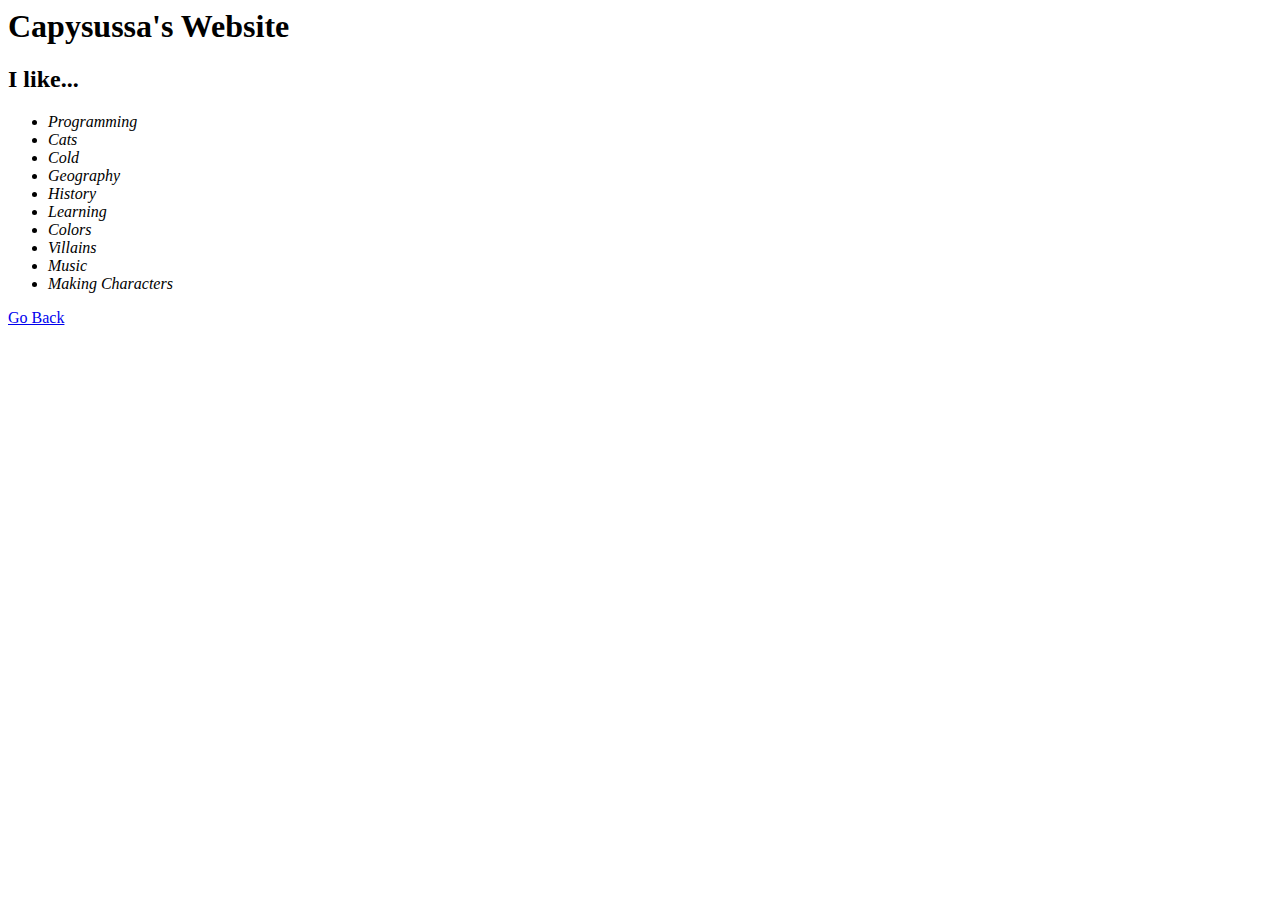
==== ilike.html @ 50cd9bbb "Create ilike.html" ====
<!DOCTPYE html>
<html>
  <head>
    <title>CapySite - Likes</title>
    <link rel="stylesheet" href="ilike.css">
  </head>
  <body>
    <h1>Capysussa's Website</h1>
    <h2><b>I like...</b></h2>
    <ul><i>
      <li>Programming</li>
      <li>Cats</li>
      <li>Cold</li>
      <li>Geography</li>
      <li>History</li>
      <li>Learning</li>
      <li>Colors</li>
      <li>Villains</li>
      <li>Music</li>
      <li>Making Characters</li>
     </i></ul>
    <a href="capysussa.github.io">Go Back</a>
  </body>
</html>
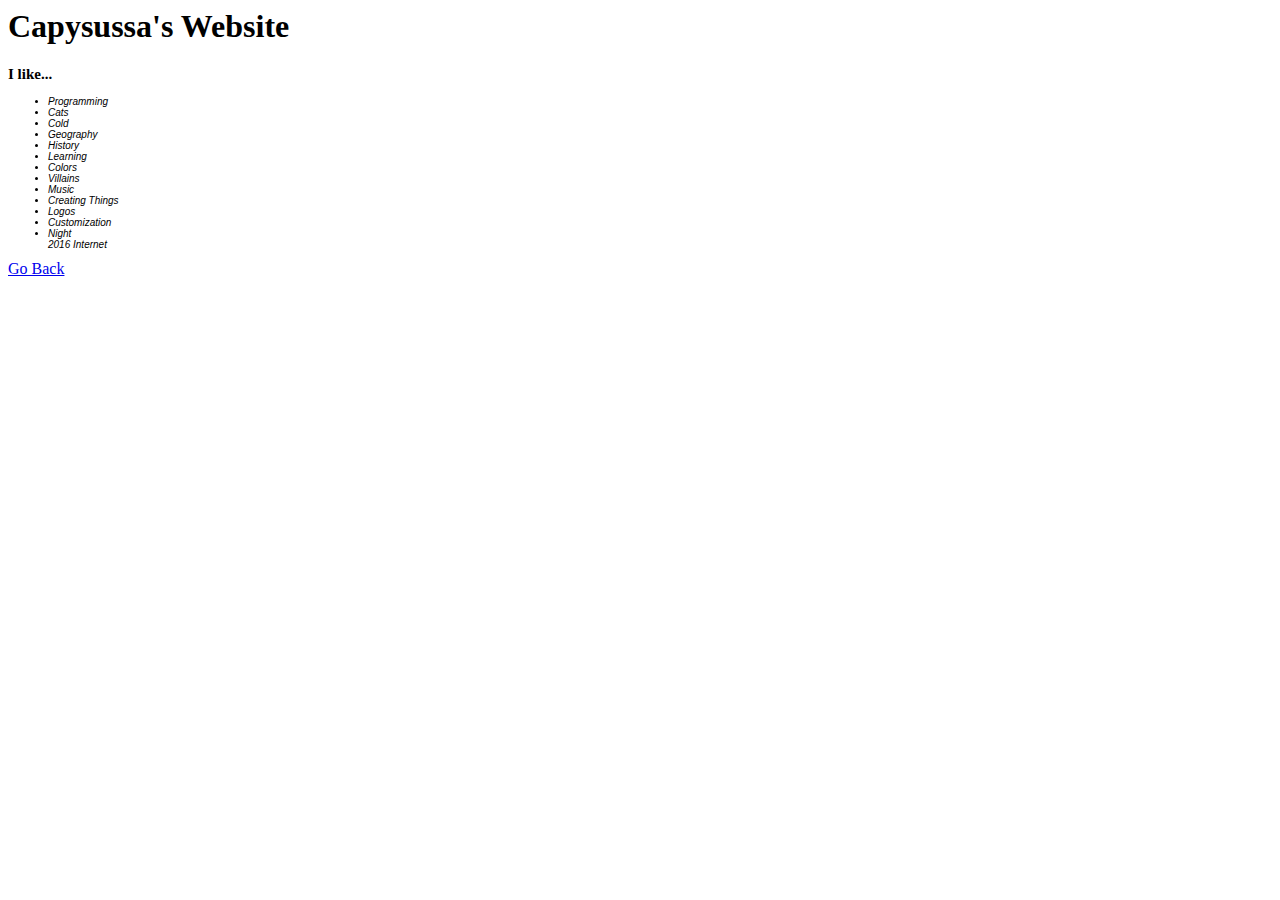
==== commit b75a31d3: "Update ilike.html" ====
--- a/ilike.html
+++ b/ilike.html
@@ -17,7 +17,11 @@
       <li>Colors</li>
       <li>Villains</li>
       <li>Music</li>
-      <li>Making Characters</li>
+      <li>Creating Things</li>
+      <li>Logos</li>
+      <li>Customization</li>
+      <li>Night</li>
+      <hi>2016 Internet</hi>
      </i></ul>
     <a href="capysussa.github.io">Go Back</a>
   </body>
--- a/ilike.css
+++ b/ilike.css
@@ -0,0 +1,17 @@
+body {
+  /*text-align: center;*/
+}
+h1 {
+  border: none none double none;
+  border-width: 5px;
+  border-color: black;
+}
+h2 {
+  font-size: 15px;
+}
+
+ul {
+  font-family: "Poppins", sans-serif;
+  font-size: 10px;
+}
+
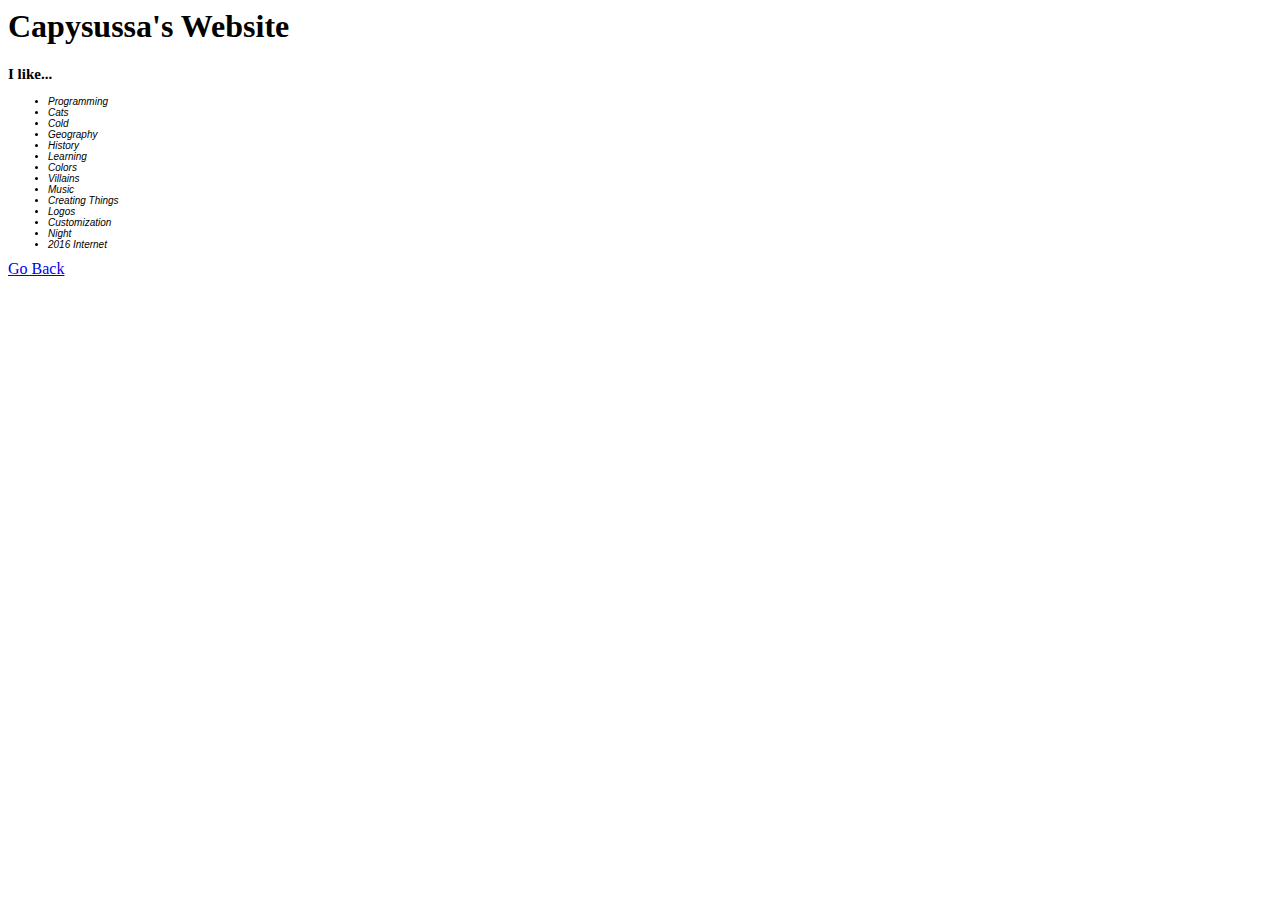
==== commit 0fc1b1fc: "Update ilike.html" ====
--- a/ilike.html
+++ b/ilike.html
@@ -21,7 +21,7 @@
       <li>Logos</li>
       <li>Customization</li>
       <li>Night</li>
-      <hi>2016 Internet</hi>
+      <li>2016 Internet</li>
      </i></ul>
     <a href="capysussa.github.io">Go Back</a>
   </body>
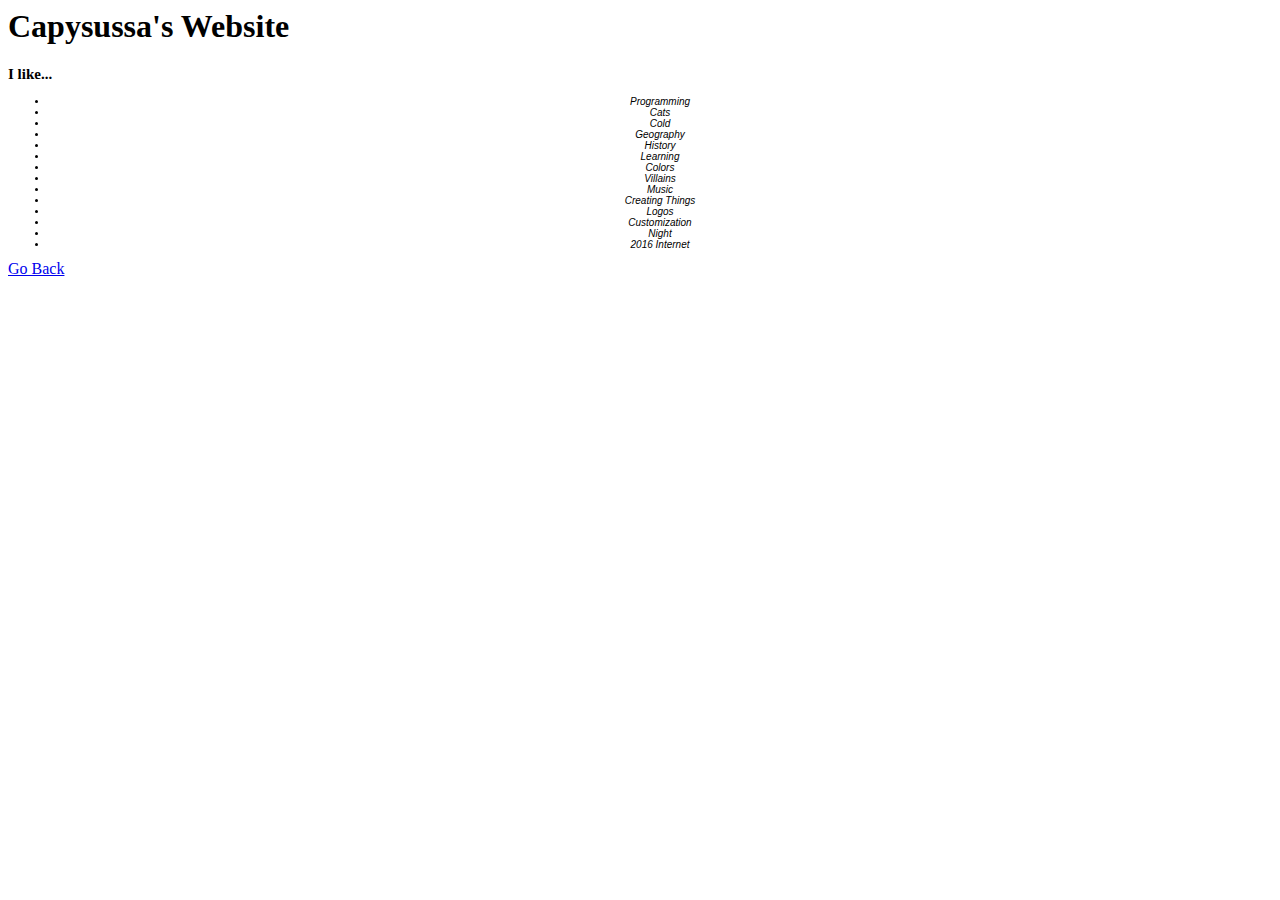
==== commit ab97e137: "Update ilike.html" ====
--- a/ilike.html
+++ b/ilike.html
@@ -7,6 +7,7 @@
   <body>
     <h1>Capysussa's Website</h1>
     <h2><b>I like...</b></h2>
+    <div class="ilike_list">
     <ul><i>
       <li>Programming</li>
       <li>Cats</li>
@@ -23,6 +24,7 @@
       <li>Night</li>
       <li>2016 Internet</li>
      </i></ul>
+    </div>
     <a href="capysussa.github.io">Go Back</a>
   </body>
 </html>
--- a/ilike.css
+++ b/ilike.css
@@ -11,6 +11,7 @@
 }
 
 ul {
+  text-align: center;
   font-family: "Poppins", sans-serif;
   font-size: 10px;
 }
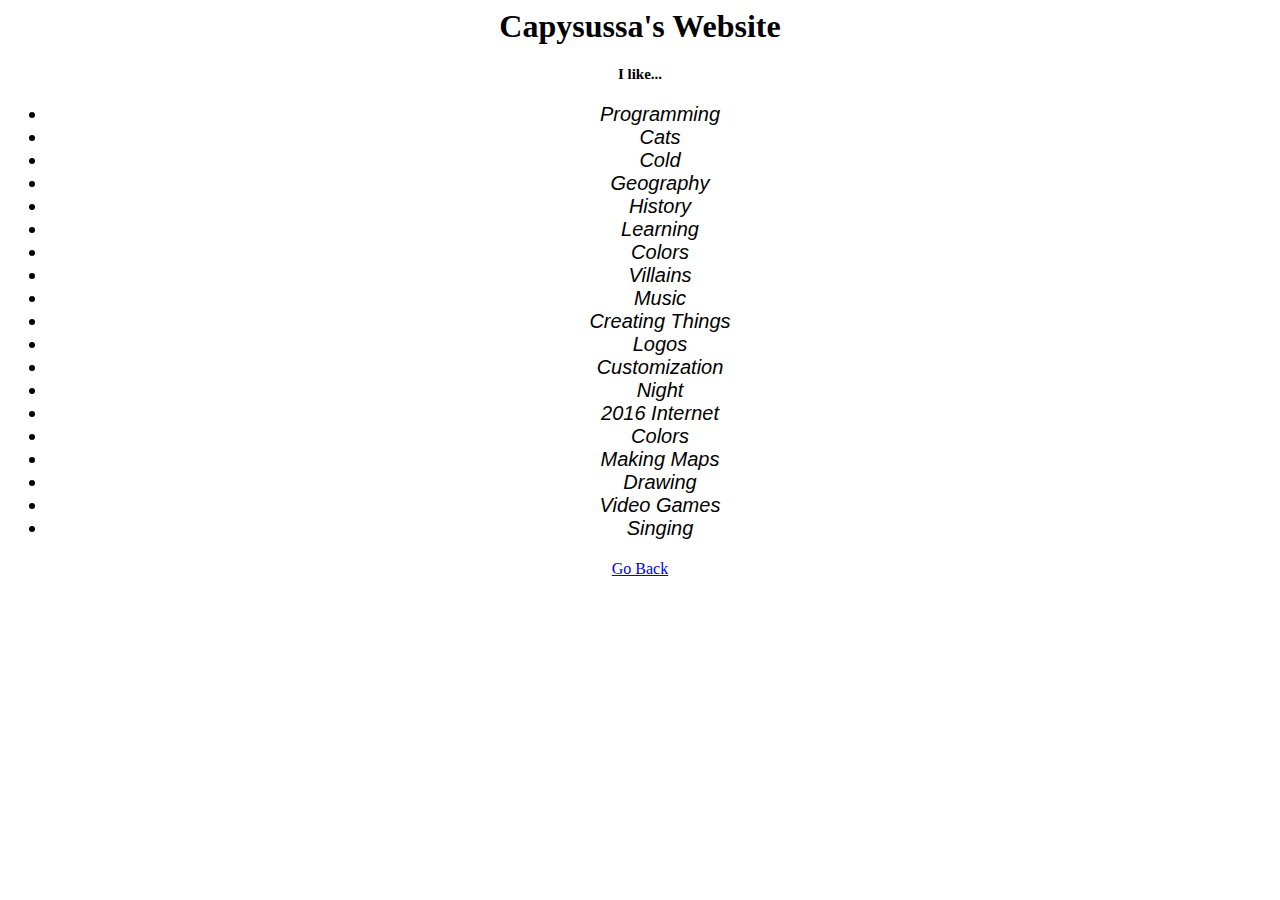
==== commit c6bb02de: "Update ilike.html" ====
--- a/ilike.html
+++ b/ilike.html
@@ -23,6 +23,11 @@
       <li>Customization</li>
       <li>Night</li>
       <li>2016 Internet</li>
+      <li>Colors</li>
+      <li>Making Maps</li>
+      <li>Drawing</li>
+      <li>Video Games</li>
+      <li>Singing</li>
      </i></ul>
     </div>
     <a href="capysussa.github.io">Go Back</a>
--- a/ilike.css
+++ b/ilike.css
@@ -1,5 +1,5 @@
 body {
-  /*text-align: center;*/
+  text-align: center;
 }
 h1 {
   border: none none double none;
@@ -10,9 +10,8 @@
   font-size: 15px;
 }
 
-ul {
-  text-align: center;
+.ilike_list {
   font-family: "Poppins", sans-serif;
-  font-size: 10px;
+  font-size: 20px;
 }
 
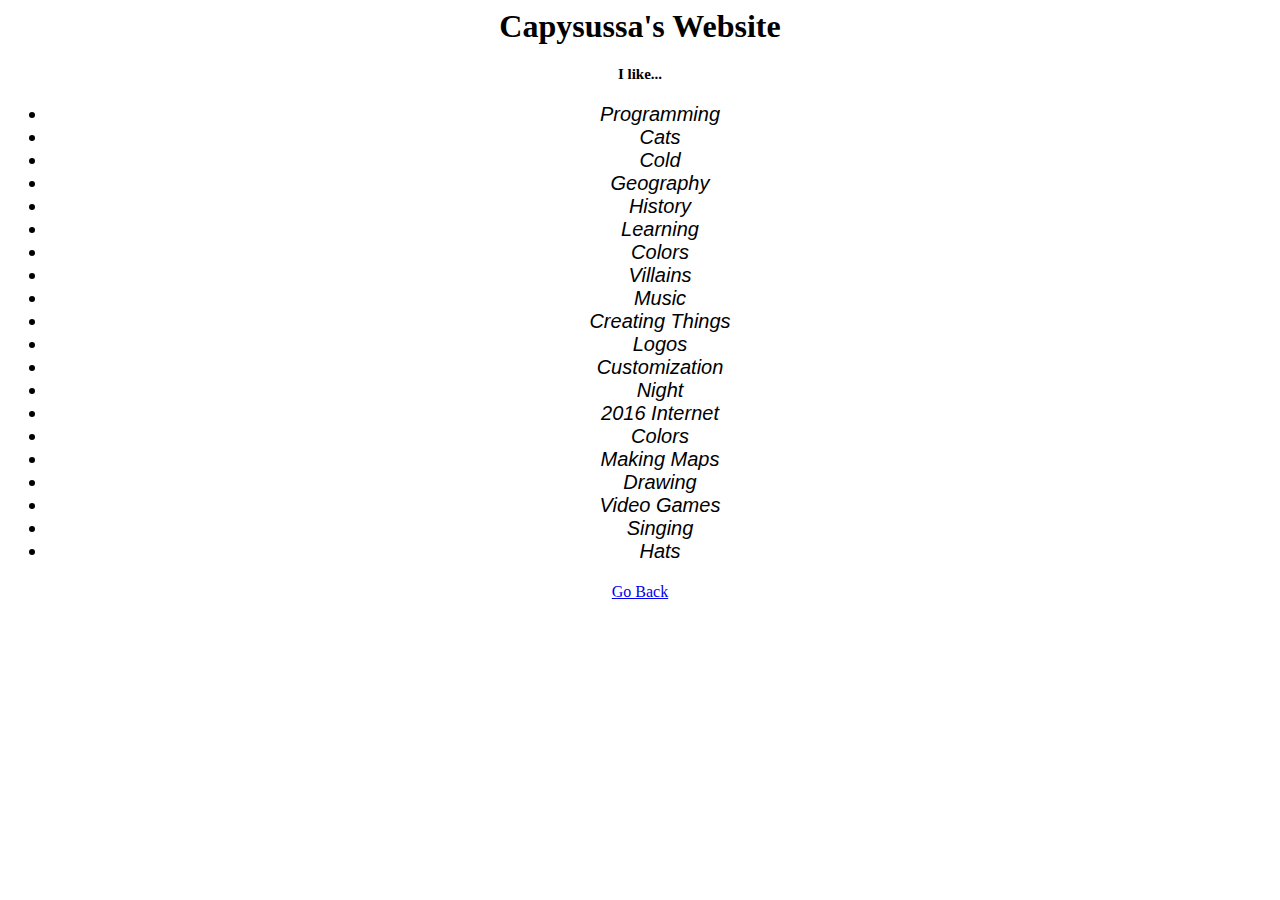
==== commit 0475828e: "Update ilike.html" ====
--- a/ilike.html
+++ b/ilike.html
@@ -28,6 +28,7 @@
       <li>Drawing</li>
       <li>Video Games</li>
       <li>Singing</li>
+      <li>Hats</li>
      </i></ul>
     </div>
     <a href="capysussa.github.io">Go Back</a>
